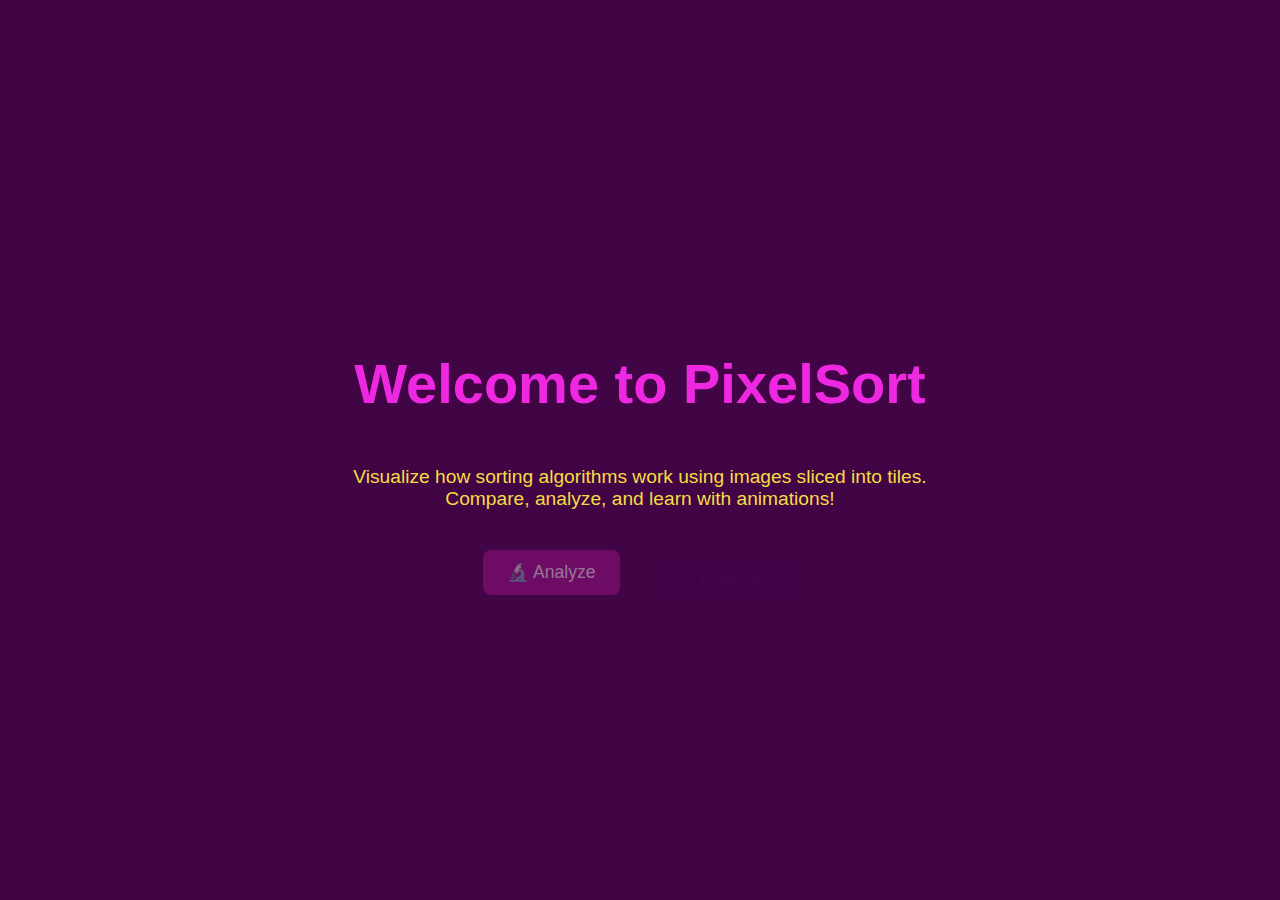
==== index.html @ f69dfe35 "added all the files" ====
<!DOCTYPE html>
<html lang="en">
<head>
  <meta charset="UTF-8" />
  <title>PixelSort</title>
  <link rel="stylesheet" href="style.css" />
  <link rel="shortcut icon" href="logo (2).png" type="image/x-icon">
  <script src="https://cdnjs.cloudflare.com/ajax/libs/gsap/3.12.2/gsap.min.js"></script>
  <style>
    body {
      background-color: #410445;
      color: #F6DC43;
      font-family: 'Segoe UI', sans-serif;
      display: flex;
      flex-direction: column;
      align-items: center;
      justify-content: center;
      height: 100vh;
      margin: 0;
    }

    h1 {
      font-size: 3.5rem;
      color: #FF2DF1;
      margin-bottom: 0.5em;
    }

    p {
      font-size: 1.2rem;
      text-align: center;
      max-width: 600px;
      margin-bottom: 1.5em;
    }

    .landing-buttons {
      display: flex;
      gap: 30px;
    }

    .landing-buttons a {
      background-color: #A5158C;
      color: white;
      padding: 12px 24px;
      border-radius: 8px;
      text-decoration: none;
      font-size: 1.1rem;
      transition: transform 0.2s ease, background-color 0.3s ease;
    }

    .landing-buttons a:hover {
      background-color: #FF2DF1;
      transform: scale(1.05);
    }
  </style>
</head>
<body>
  <h1 id="hero">Welcome to PixelSort</h1>
  <p>Visualize how sorting algorithms work using images sliced into tiles. Compare, analyze, and learn with animations!</p>

  <div class="landing-buttons">
    <a href="analyze.html">🔬 Analyze</a>
    <a href="compare.html">⚖️ Compare</a>
  </div>

  <script>
    gsap.from("#hero", { opacity: 0, y: -30, duration: 1 });
    gsap.from(".landing-buttons a", {
      opacity: 0,
      y: 20,
      stagger: 0.2,
      duration: 0.8,
      delay: 0.5
    });
  </script>
</body>
</html>
---- style.css ----
/* style.css */

:root {
  --primary-dark: #410445;
  --accent-pink: #a5158c;
  --highlight-pink: #ff2df1;
  --accent-yellow: #f6dc43;
  --text-light: #ffffff;
  --text-dark: #111111;
}

body {
  margin: 0;
  font-family: "Segoe UI", Tahoma, Geneva, Verdana, sans-serif;
  background-color: var(--primary-dark);
  color: var(--text-light);
  display: flex;
  flex-direction: column;
  align-items: center;
}

h1,
h2,
h3 {
  color: var(--accent-yellow);
}

input[type="file"],
input[type="range"],
select,
button {
  margin: 0.5rem;
  padding: 0.5rem 1rem;
  font-size: 1rem;
  border: none;
  border-radius: 6px;
  outline: none;
}

input[type="range"] {
  accent-color: var(--accent-pink);
}

button {
  background-color: var(--accent-pink);
  color: var(--text-light);
  cursor: pointer;
  transition: background-color 0.3s;
}

button:hover {
  background-color: var(--highlight-pink);
}

canvas {
  border: 2px solid var(--accent-yellow);
  margin: 1rem 0;
}

#stats,
#pseudocodeContainer,
.compare-container,
.control-panel {
  width: 100%;
  max-width: 900px;
  margin-top: 1rem;
  background: #fff1ff22;
  padding: 1rem;
  border-radius: 8px;
  box-shadow: 0 0 10px #0003;
}

#pseudocode {
  white-space: pre-wrap;
  background-color: #fff1ff22;
  padding: 0.5rem;
  border-radius: 4px;
  color: var(--text-light);
  font-family: monospace;
}

.compare-container {
  display: flex;
  gap: 2rem;
  justify-content: space-around;
  flex-wrap: wrap;
}

.compare-container canvas {
  max-width: 100%;
}

.control-buttons {
  display: flex;
  flex-wrap: wrap;
  gap: 0.5rem;
  justify-content: center;
  margin-top: 1rem;
}

.main-menu {
  text-align: center;
  padding-top: 5rem;
}

.main-menu a.btn {
  display: inline-block;
  background-color: var(--accent-yellow);
  color: var(--primary-dark);
  margin: 1rem;
  padding: 0.75rem 1.5rem;
  text-decoration: none;
  border-radius: 8px;
  font-weight: bold;
  transition: background-color 0.3s;
}

.main-menu a.btn:hover {
  background-color: var(--highlight-pink);
  color: var(--text-light);
}
.compare-container {
  display: flex;
  justify-content: space-around;
  gap: 20px;
  margin: 20px;
  flex-wrap: wrap;
}

.algorithm-column {
  flex: 1;
  min-width: 350px;
  max-width: 600px;
  text-align: center;
}

canvas {
  border: 2px solid #f6dc43;
  margin-bottom: 10px;
  width: 100%;
  height: auto;
}

.info-panel {
  background-color: #410445;
  border: 1px solid #a5158c;
  padding: 10px;
  color: #f6dc43;
}

.code-block {
  background-color: #a5158c;
  padding: 10px;
  margin-top: 10px;
  text-align: left;
  color: white;
  font-family: monospace;
  white-space: pre-wrap;
  max-height: 200px;
  overflow-y: auto;
}

.stats p {
  margin: 5px 0;
}
/* Navbar Styles */
.navbar {
  display: flex;
  justify-content: space-between;
  align-items: center;
  background-color: rgba(255, 255, 255, 0.145);
  padding: 15px 30px;
  border-bottom: 2px solid #f6dc43;
  position: sticky;
  top: 0;
  width: 100%;
  height: 60px;
  box-shadow: 0 2px 10px rgba(0, 0, 0, 0.1);  
  backdrop-filter: blur(10px);
  z-index: 1000;
}
.nav-links {
  list-style: none;
  display: flex;
  gap: 25px;
}

.logo {
  height: 100px;
  width: 100px;
}
.logo:hover {
  transform: scale(1.05);
  transition: transform 0.2s ease;
}
.brand-title {
  font-size: 1.5rem;
  font-weight: 600;
  color: white;
}
.nav-links li a {
  text-decoration: none;
  color: #f6dc43;
  font-weight: 500;
  transition: color 0.3s;
}

.nav-links li a:hover {
  color: #ff2df1;
}

/* Button Animation */
.button-group button {
  background-color: #a5158c;
  color: white;
  border: none;
  padding: 10px 16px;
  margin: 5px;
  border-radius: 6px;
  font-size: 1rem;
  transition: transform 0.25s ease, background-color 0.3s ease;
}

.button-group button:hover {
  transform: scale(1.05);
  background-color: #ff2df1;
}

/* Panels */
.info-panel,
.controls {
  animation: fadeInUp 0.6s ease-in-out both;
}

@keyframes fadeInUp {
  from {
    opacity: 0;
    transform: translateY(12px);
  }
  to {
    opacity: 1;
    transform: translateY(0);
  }
}
#outputCanvas {
  width: 600px;
  height: 600px;
  border: 1px solid #ccc;
  display: block;
}
#canvasSizeRange {
  width: 200px;
}
#pseudocode pre {
  font-family: monospace;
  margin: 0;
  padding: 4px 8px;
  transition: background-color 0.2s ease;
}

#pseudocode .active-line {
  background-color: #ffe08a;
  font-weight: bold;
}
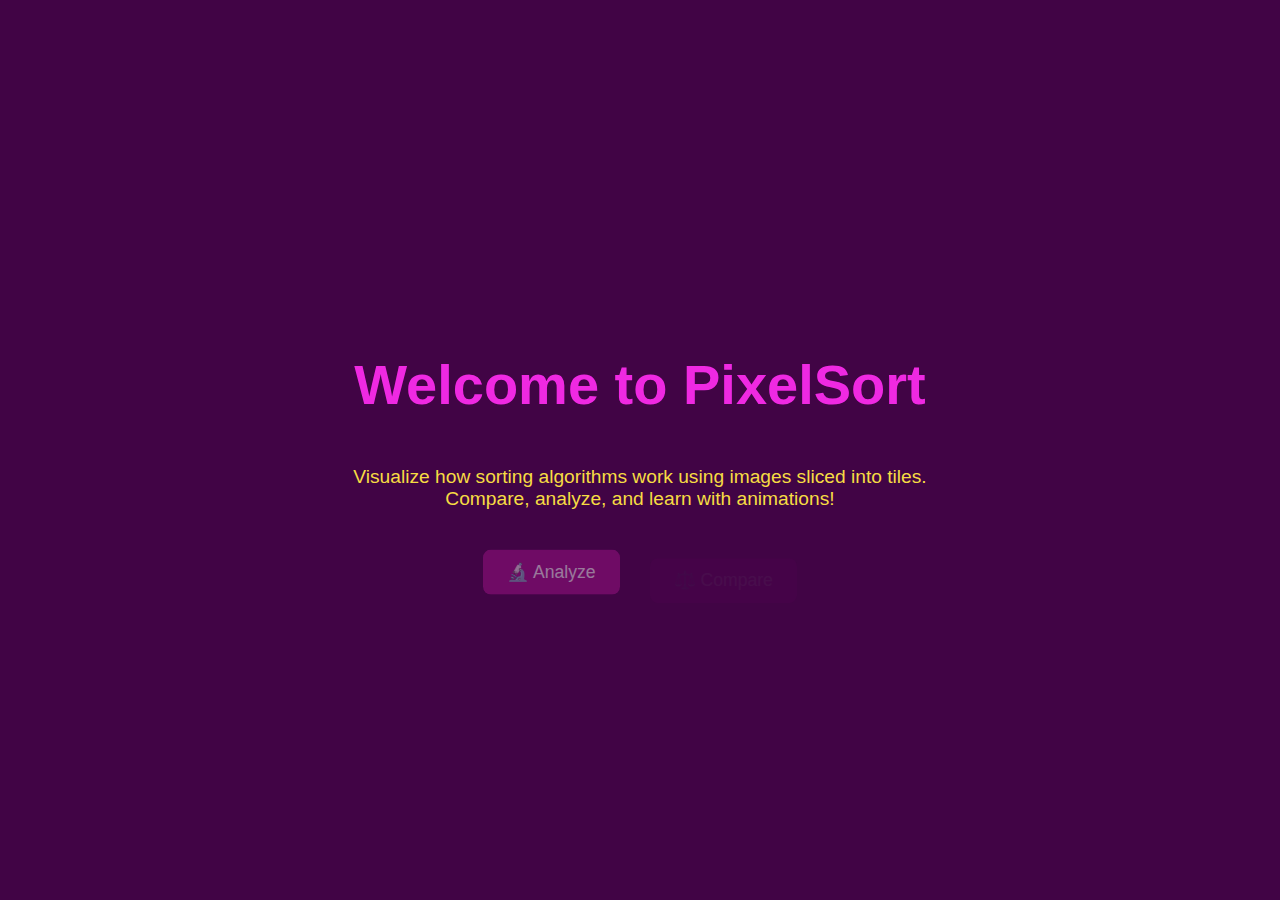
==== commit 983ee534: "refactor: improve HTML structure and CSS styling for better readability" ====
--- a/index.html
+++ b/index.html
@@ -1,76 +1,79 @@
 <!DOCTYPE html>
 <html lang="en">
-<head>
-  <meta charset="UTF-8" />
-  <title>PixelSort</title>
-  <link rel="stylesheet" href="style.css" />
-  <link rel="shortcut icon" href="logo (2).png" type="image/x-icon">
-  <script src="https://cdnjs.cloudflare.com/ajax/libs/gsap/3.12.2/gsap.min.js"></script>
-  <style>
-    body {
-      background-color: #410445;
-      color: #F6DC43;
-      font-family: 'Segoe UI', sans-serif;
-      display: flex;
-      flex-direction: column;
-      align-items: center;
-      justify-content: center;
-      height: 100vh;
-      margin: 0;
-    }
+  <head>
+    <meta charset="UTF-8" />
+    <title>PixelSort</title>
+    <link rel="stylesheet" href="style.css" />
+    <link rel="shortcut icon" href="logo (2).png" type="image/x-icon" />
+    <script src="https://cdnjs.cloudflare.com/ajax/libs/gsap/3.12.2/gsap.min.js"></script>
+    <style>
+      body {
+        background-color: #410445;
+        color: #f6dc43;
+        font-family: "Segoe UI", sans-serif;
+        display: flex;
+        flex-direction: column;
+        align-items: center;
+        justify-content: center;
+        height: 100vh;
+        margin: 0;
+      }
 
-    h1 {
-      font-size: 3.5rem;
-      color: #FF2DF1;
-      margin-bottom: 0.5em;
-    }
+      h1 {
+        font-size: 3.5rem;
+        color: #ff2df1;
+        margin-bottom: 0.5em;
+      }
 
-    p {
-      font-size: 1.2rem;
-      text-align: center;
-      max-width: 600px;
-      margin-bottom: 1.5em;
-    }
+      p {
+        font-size: 1.2rem;
+        text-align: center;
+        max-width: 600px;
+        margin-bottom: 1.5em;
+      }
 
-    .landing-buttons {
-      display: flex;
-      gap: 30px;
-    }
+      .landing-buttons {
+        display: flex;
+        gap: 30px;
+      }
 
-    .landing-buttons a {
-      background-color: #A5158C;
-      color: white;
-      padding: 12px 24px;
-      border-radius: 8px;
-      text-decoration: none;
-      font-size: 1.1rem;
-      transition: transform 0.2s ease, background-color 0.3s ease;
-    }
+      .landing-buttons a {
+        background-color: #a5158c;
+        color: white;
+        padding: 12px 24px;
+        border-radius: 8px;
+        text-decoration: none;
+        font-size: 1.1rem;
+        transition: transform 0.2s ease, background-color 0.3s ease;
+      }
 
-    .landing-buttons a:hover {
-      background-color: #FF2DF1;
-      transform: scale(1.05);
-    }
-  </style>
-</head>
-<body>
-  <h1 id="hero">Welcome to PixelSort</h1>
-  <p>Visualize how sorting algorithms work using images sliced into tiles. Compare, analyze, and learn with animations!</p>
+      .landing-buttons a:hover {
+        background-color: #ff2df1;
+        transform: scale(1.05);
+      }
+    </style>
+  </head>
+  <body>
+    <h1 id="hero">Welcome to PixelSort</h1>
+    <p>
+      Visualize how sorting algorithms work using images sliced into tiles.
+      Compare, analyze, and learn with animations!
+    </p>
 
-  <div class="landing-buttons">
-    <a href="analyze.html">🔬 Analyze</a>
-    <a href="compare.html">⚖️ Compare</a>
-  </div>
+    <div class="landing-buttons">
+      <a href="analyze.html">🔬 Analyze</a>
+      <a href="compare.html">⚖️ Compare</a>
+    </div>
 
-  <script>
-    gsap.from("#hero", { opacity: 0, y: -30, duration: 1 });
-    gsap.from(".landing-buttons a", {
-      opacity: 0,
-      y: 20,
-      stagger: 0.2,
-      duration: 0.8,
-      delay: 0.5
-    });
-  </script>
-</body>
+    <script>
+      gsap.from("#hero", { opacity: 0, y: -30, duration: 1 });
+      gsap.from(".landing-buttons a", {
+        opacity: 0,
+        y: 20,
+        stagger: 0.2,
+        duration: 0.8,
+        delay: 0.5,
+      });
+    </script>
+  </body>
 </html>
--- a/style.css
+++ b/style.css
@@ -175,7 +175,7 @@
   top: 0;
   width: 100%;
   height: 60px;
-  box-shadow: 0 2px 10px rgba(0, 0, 0, 0.1);  
+  box-shadow: 0 2px 10px rgba(0, 0, 0, 0.1);
   backdrop-filter: blur(10px);
   z-index: 1000;
 }
@@ -262,3 +262,4 @@
   background-color: #ffe08a;
   font-weight: bold;
 }
+
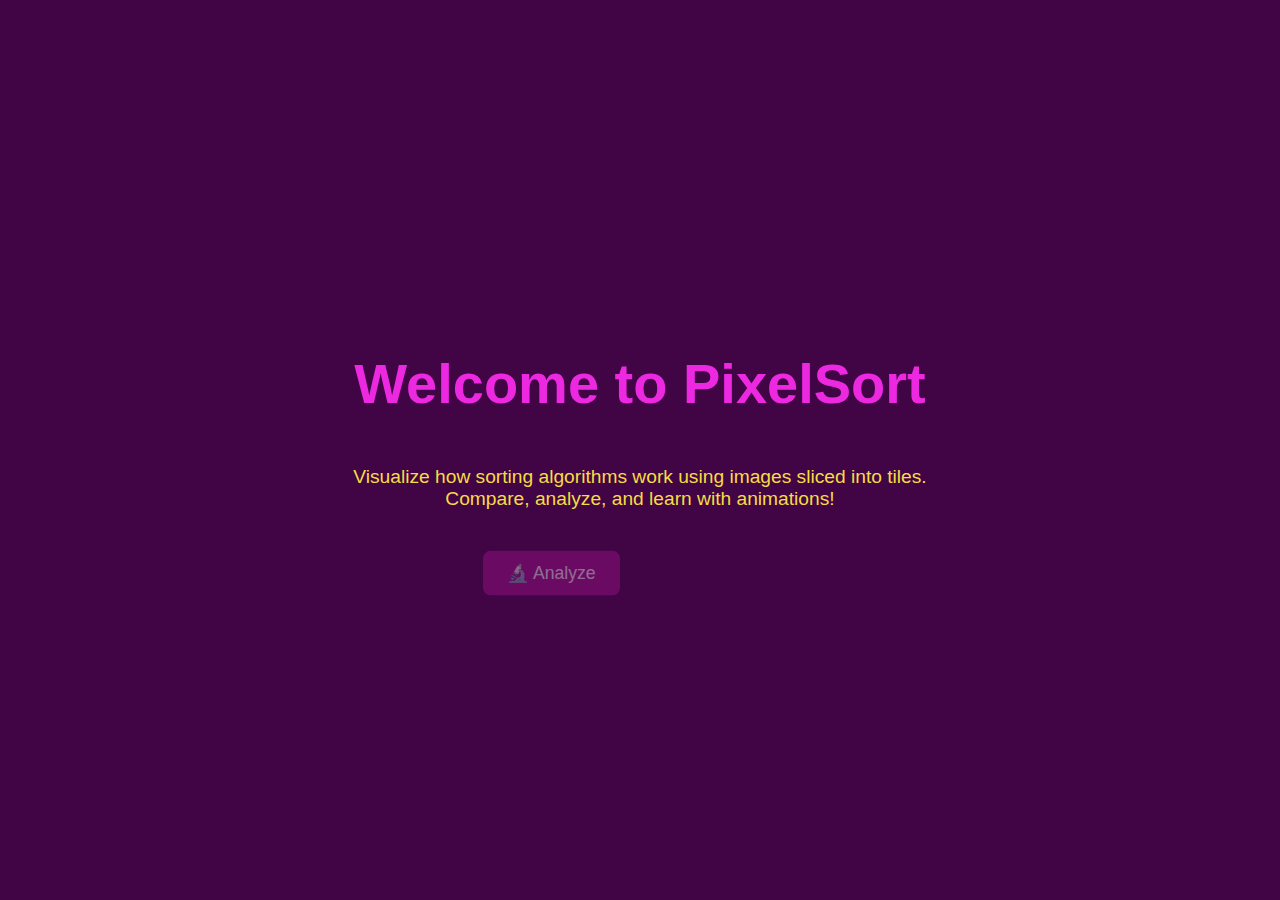
==== commit 87dfd42e: "fix: update navigation links to use relative paths and enhance responsive design in CSS" ====
--- a/index.html
+++ b/index.html
@@ -2,6 +2,7 @@
 <html lang="en">
   <head>
     <meta charset="UTF-8" />
+    <meta name="viewport" content="width=device-width, initial-scale=1.0" />
     <title>PixelSort</title>
     <link rel="stylesheet" href="style.css" />
     <link rel="shortcut icon" href="logo (2).png" type="image/x-icon" />
@@ -61,8 +62,8 @@
     </p>
 
     <div class="landing-buttons">
-      <a href="analyze.html">🔬 Analyze</a>
-      <a href="compare.html">⚖️ Compare</a>
+      <a href="./analyze.html">🔬 Analyze</a>
+      <a href="./compare.html">⚖️ Compare</a>
     </div>
 
     <script>
--- a/style.css
+++ b/style.css
@@ -17,6 +17,7 @@
   display: flex;
   flex-direction: column;
   align-items: center;
+  overflow-x: hidden;
 }
 
 h1,
@@ -263,3 +264,119 @@
   font-weight: bold;
 }
 
+/* ===== RESPONSIVE DESIGN ===== */
+
+/* Smaller tablets and large phones (600px and up) */
+@media (max-width: 900px) {
+  body {
+    padding: 1rem;
+  }
+
+  .compare-container {
+    flex-direction: column;
+    align-items: center;
+  }
+
+  .algorithm-column {
+    min-width: 100%;
+    max-width: 100%;
+  }
+
+  .navbar {
+    flex-direction: column;
+    height: auto;
+    padding: 10px 20px;
+    text-align: center;
+  }
+
+  .nav-links {
+    flex-direction: column;
+    gap: 15px;
+    padding-top: 10px;
+  }
+
+  .logo {
+    height: 80px;
+    width: 80px;
+  }
+
+  .brand-title {
+    font-size: 1.25rem;
+  }
+
+  .control-buttons {
+    flex-direction: column;
+    align-items: stretch;
+  }
+
+  input[type="file"],
+  input[type="range"],
+  select,
+  button {
+    width: 100%;
+    font-size: 1rem;
+  }
+
+  canvas {
+    max-width: 100%;
+    height: auto;
+  }
+
+  #outputCanvas {
+    width: 100%;
+    height: auto;
+  }
+
+  #canvasSizeRange {
+    width: 100%;
+  }
+
+  #stats,
+  #pseudocodeContainer,
+  .compare-container,
+  .control-panel {
+    width: 100%;
+    margin: 0.5rem 0;
+    padding: 1rem;
+  }
+}
+
+/* Phones (max 600px) */
+@media (max-width: 600px) {
+  h1, h2, h3 {
+    font-size: 1.25rem;
+  }
+
+  .main-menu a.btn {
+    width: 100%;
+    margin: 0.5rem 0;
+    font-size: 1rem;
+    padding: 0.75rem;
+  }
+
+  .code-block,
+  #pseudocode {
+    font-size: 0.85rem;
+  }
+
+  .button-group {
+    flex-direction: column;
+    gap: 0.75rem;
+  }
+
+  .button-group button {
+    width: 100%;
+  }
+
+  .navbar {
+    gap: 10px;
+  }
+
+  .nav-links li a {
+    font-size: 1rem;
+  }
+
+  .brand-title {
+    font-size: 1.1rem;
+  }
+}
